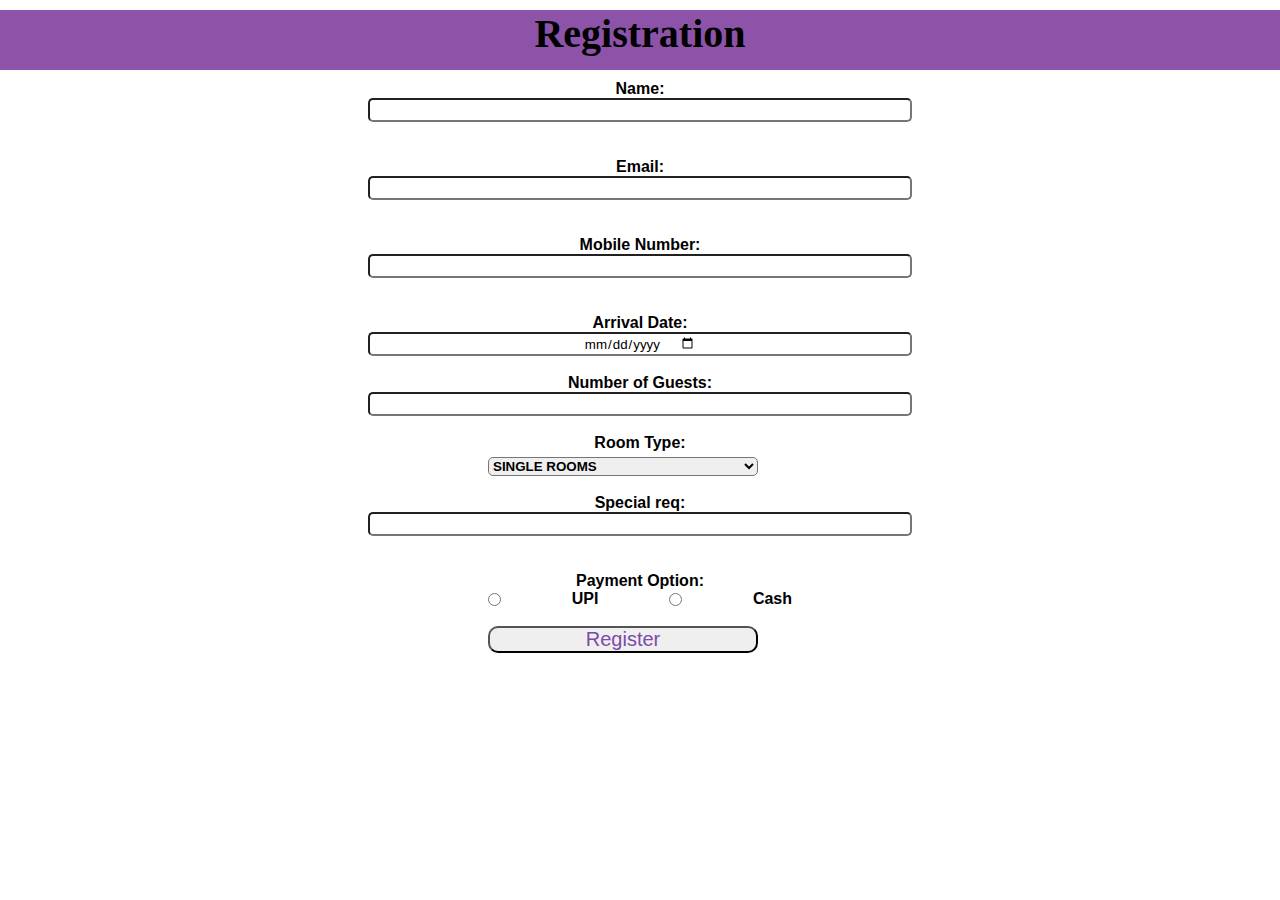
==== booking.html @ 46a09897 "first commit" ====
<!DOCTYPE html>
<html lang="en">
<head>
    <meta charset="UTF-8">
    <link rel="sortcut icon" href="logo/home stay logo.png">
    <link rel="stylesheet" href="style.css">
    <title>Home Stay</title>

    <style>
        *{
            font-family: sans-serif;
        }

        body{
            justify-content: center;
        }
        h2{
            text-align: center;
            background-color: rgb(141, 83, 168);
            font-weight: bolder;
            height: 60px;
            font-size: 40px;
            margin: 10px 0px;
        }

        label{
            justify-content: center;
            display: flex;
            font-family: sans-serif;
            font-weight: bold;
        }

        .form_reg{
            justify-content: center;
            display: flex;
            margin-top: 5px;
            height: fit-content;

        }

        .field{
            justify-content: center;
            display: flex;
            width: 60vh;
            height: 20px;
            border-radius: 5px;
        }
        .roooom{
            text-align: left;
            font-weight: bold;
            width: 30vh;
            margin-top: 5px;
            margin-left: 120px;
            border-radius: 5px;
        }
        .reg{
            font-size: 20px;
            width: 30vh;
            justify-content: center;
            color: rgb(124, 74, 170);
            border-radius: 10px;
            margin-left: 120px;
        }
        .pay{
            display: flex;
            align-items: center;
            margin-left: 120px;
            justify-content: space-between;
            padding-right: 120px;
        }

        
    </style>
</head>
<body>
    <h2>Registration </h2>
    <div class="form_reg">
    <form action="register.php" method="post">
        
        <label for="name">Name:</label>
        <input type="text" id="name" name="name" class="field"required><br><br>
        
        <label for="email">Email:</label>
        <input type="email" id="email" name="email"  class="field" required><br><br>
        
        <label for="mobile">Mobile Number:</label>
        <input type="text" id="mobile" name="mobile"  class="field" required><br><br>
        
        <label for="arrival_date">Arrival Date:</label>
        <input type="date" id="arrival_date" name="arrival_date"  class="field" required><br>
        
        <label for="number_of_guests">Number of Guests:</label>
        <input type="number" id="number_of_guests" name="number_of_guests"  class="field" required><br>
        
        <label for="Room_Type">Room Type:</label>
        <select id="Room_type" name= "Room_Type" class="roooom">
        <option value="SINGLE ROOMS">SINGLE ROOMS</option>
        <option value="DOUBLE ROOMS">DOUBLE ROOMS</option>
        <option value="TWIN ROOMS">TWIN ROOMS</option>
        <option value="EN-SUITE ROOMS">EN-SUITE ROOMS</option>
        <option value="FAMILY ROOMS">FAMILY ROOMS</option>
        <option value="ENTIRE HOME">ENTIRE HOME</option>
        <option value="DORMITORY ROOMS">DORMITORY ROOMS</option>
        </select>
        <br><br>

        <label for="Special_req">Special req:</label>
        <input type="text" id="Special_req" name="Special_req"  class="field" ><br><br>

        <label for="Payment_Option">Payment Option:</label>
       <div class="pay">
        <input type="radio" id="Payment_Option1" name="Payment_Option" value="UPI"   required>
        <label for="Payment_Option1">UPI</label>
        <input type="radio" id="Payment_Option2" name="Payment_Option" value="Cash"  required>
        <label for="Payment_Option2">Cash</label></div><br>

        <input type="submit"  value="Register" class="reg">
    </form>
    </div>
    
</body>
</html>
---- style.css ----
*{
    margin: 0;
    padding: 0;
}



html,body,div,span,applet,object,iframe,h1,h2,h3,h4,h5,h6,p,blockquote,pre,a,abbr,acronym,address,big,cite,code,del,dfn,em,img,ins,kbd,q,s,samp,small,strike,strong,sub,sup,tt,var,b,u,i,dl,dt,dd,ol,nav ul,nav li,fieldset,form,label,legend,table,caption,tbody,tfoot,thead,tr,th,td,article,aside,canvas,details,embed,figure,figcaption,footer,header,hgroup,menu,nav,output,ruby,section,summary,time,mark,audio,video{margin:0;padding:0;border:0;font-size:100%;font:inherit;vertical-align:baseline;}
article, aside, details, figcaption, figure,footer, header, hgroup, menu, nav, section {display: block;}
ol,ul{list-style:none;margin:0px;padding:0px;}
blockquote,q{quotes:none;}
blockquote:before,blockquote:after,q:before,q:after{content:'';content:none;}
table{border-collapse:collapse;border-spacing:0;}

a{text-decoration:none;}
.txt-rt{text-align:right;}
.txt-lt{text-align:left;}
.txt-center{text-align:center;}
.float-rt{float:right;}
.float-lt{float:left;}
.clear{clear:both;}
.pos-relative{position:relative;}
.pos-absolute{position:absolute;}
.vertical-base{	vertical-align:baseline;}
.vertical-top{	vertical-align:top;}
nav.vertical ul li{	display:block;}
nav.horizontal ul li{	display: inline-block;}
img{max-width:100%;}





nav{
    display: flex;
    justify-content: space-between;
    font-family: arial;
    background-color: #6f1e75;
    height: 80px;
}
.upper123 img{
	mix-blend-mode: color-dodge;
	padding-left: 10px;
}

.upper p{
    color: #c8770d;
    font-family: sans-serif;
    margin: 30px 30px;
	font-weight: bolder;
	font-style: italic;
}

.rightu{
    font-size: 15px;
    display: flex;
    list-style: none;
}

nav ul{
    display: flex;
    justify-content: center;
    margin-top: 25px;
}

nav ul li{
    list-style: none;
    margin: 0 20px;
}
nav ul li a{
    color: #ffffff;
}

nav ul li a:hover{
    color: #000000;
    transition: ease-in-out 105ms;
}


.book{
    background-color: #910494;
    color: #ffffff;
    height: 29px;
    width: 130px;
    border-radius: 30px;
    border-color: #ffffff;
    border-width: 2px;
    text-align: center;
}

.rightu li button:hover{
    color: #910494;
    transition: ease-in-out 100ms;
    background-color: #ffffff;
    border-color: #910494;
}

details{
	font-size: 20px;
	cursor: pointer;
	color: #746f6f;
}
summary{
	color: #746f6f;
	font-size: 22px;
	font-weight: bold;
}
summary:hover{
	color: #1485a4;
}
details[open] summary::after {
	content: " ";
}
details summary::after {
	content: " ";
}
details a{
	color: #1485a4;
	margin-left: 20px;
}

.content-box{
	margin-top: -20px;
}

.content-box-left-bootomgrids{
	display: flex;
	overflow-x: scroll;
	width: 205vh;
	white-space: nowrap;
	margin: 50px;
	margin-top: 50px;
	justify-content: space-evenly;
}


.content-box-left-bootomgrid img {
	display: flex;
	height: 20vh;border-radius: 15px;
}


.content-grid-pic{
	float:left;
	width:25%;
	margin-top: 27px;
}
.content-grid-pic img{
	display: block;
	border-radius: 50%;
	border: 5px solid #fff;
	box-shadow: 0px 0px 10px rgba(119, 119, 119, 0.25)
}
.content-grid-info{
	float:right;
	width: 69.5%;
}
.content-grid-info h3{
	font-family: 'PT Sans Narrow', sans-serif;
	font-size: 1.8em;
	font-weight: 400;
	color: #995c00;
	text-transform: uppercase;
}
.content-grid-info p{
	font-family: Arial, Helvetica, sans-serif;
	color: #696464;
	font-size: 0.875em;
	padding: 5px 0 5px 0;
	line-height: 1.5em;
}
.content-grid-info a{
	font-family: 'PT Sans Narrow', sans-serif;
	font-size:1em;
	font-weight: 400;
	color: #3B3B3B;
	text-transform: uppercase;
	transition: 0.5s ease;
	-o-transition: 0.5s ease;
	-webkit-transition: 0.5s ease;
}
.content-grid-info a:hover{
	color:#71D6EA;
}
.content-grid{
	float:left;
	width:33.333%;
}
.content-grids{
	padding: 3.5em 0 3.7em 0;
	background: url(../images/box.png);
	margin:0 0 40px 0px;
}

.section {
	clear: both;
	padding: 0px;
	margin: 0px;
}
.group:before,
.group:after {
    content:"";
    display:table;
}
.group:after {
    clear:both;
}
.group {
    zoom:1;
}
.col{
	display: block;
	float:left;
	margin: 1% 0 1% 1.6%;
}
.col:first-child{
	margin-left:0;
}	
.span_2_of_3 {
	width: 63.1%;
	padding:1.5%; 
}
.span_1_of_3 {
	width: 29.2%;
	padding:1.5%; 
}
.span_2_of_3  h3,
.span_1_of_3  h3 {
	font-family: 'PT Sans Narrow', sans-serif;
	font-size: 30px;
	font-weight: 400;
	line-height: 2em;
	margin: 0;
	text-transform: uppercase;
	color: #454545;
}
.contact-form{
	position:relative;
	padding-bottom:30px;
}
.contact-form div{
	padding:5px 0;
}
.contact-form span{
	display:block;
	font-size:1em;
	color: #454545;
	padding-bottom:5px;
	font-family: 'PT Sans Narrow', sans-serif;
}
.contact-form input[type="text"],.contact-form textarea{
		    padding:8px;
			display:block;
			width:98%;
			border: none;
			outline:none;
			color:#464646;
			font-size:0.8125em;
			font-family:Arial, Helvetica, sans-serif;
			border: 1px solid rgba(192, 192, 192, 0.41);
			appearance:none;
}
.contact-form textarea{
		resize:none;
		height:120px;
        border-color: #454343;
        border-radius: 10px;		
}

.contact-form span .textbox{
    border-color: #726c6c;
    border-radius: 10px;
}


.contact-form input[type="submit"]{
	font-family: 'PT Sans Narrow', sans-serif;
	font-size: 20px;
	font-weight: 400;
	line-height: 1.2em;
	text-decoration: none;
	text-transform: uppercase;
	margin-right: 15px;
	-webkit-transition: all 0.3s ease-out;
	-moz-transition: all 0.3s ease-out;
	-ms-transition: all 0.3s ease-out;
	-o-transition: all 0.3s ease-out;
	transition: all 0.3s ease-out;
	text-align: center;
	margin: 0 auto;
	color: #71D6EA;
	border:none;
	outline: none;
	background:none;
	cursor:pointer;
}
.contact-form input[type="submit"]:hover{
	color: #454545;
}
.contact-form input[type="submit"]:active{
	color: #454545;
}
.company_address{

    background-color: #ffffff;
    height: 62vh;
    border: #000000 solid 2px;
    border-radius: 30px;
    padding-left: 10px;
    
}

.company_address h3{
    color: #000000;
    margin: 0px 2px;
}
.company_address p{
	font-size: 0.875em;
	color: #fefefe;
	line-height: 1.8em;
	font-family: Arial, Helvetica, sans-serif;
}
.company_address p span{
	text-decoration:underline;
	color:#060606;
	cursor:pointer;
}



.content-grid-pic{
	float:left;
	width:25%;
	margin-top: 27px;
}
.content-grid-pic img{
	display: block;
	border-radius: 50%;
	border: 5px solid #fff;
	box-shadow: 0px 0px 10px rgba(119, 119, 119, 0.25)
}
.content-grid-info{
	float:right;
	width: 69.5%;
}
.content-grid-info h3{
	font-family: 'PT Sans Narrow', sans-serif;
	font-size: 1.8em;
	font-weight: 400;
	color: #995c00;
	text-transform: uppercase;
}
.content-grid-info p{
	font-family: Arial, Helvetica, sans-serif;
	color: #6a6a6a;
	font-size: 0.875em;
	padding: 5px 0 5px 0;
	line-height: 1.5em;
}
.content-grid-info a{
	font-family: 'PT Sans Narrow', sans-serif;
	font-size:1em;
	font-weight: 400;
	color: #3B3B3B;
	text-transform: uppercase;
	transition: 0.5s ease;
	-o-transition: 0.5s ease;
	-webkit-transition: 0.5s ease;
}
.content-grid-info a:hover{
	color:#71D6EA;
}
.content-grid{
	float:left;
	width:33.333%;
}
.content-grids{
	padding: 3.5em 0 3.7em 0;
	background: url(../images/box.png);
	margin:0 0 40px 0px;
}
.start:before{
	content: url(../images/quote-1.png);
	vertical-align: super;
	padding-right:5px;
}
.end:after{
	content: url(../images/quote-2.png);
	vertical-align: super;
	padding-right:5px;
}
.quit p{
	font-family: 'PT Sans Narrow', sans-serif;
	font-size: 2em;
	font-weight: 400;
	color: #3B3B3B;
	text-transform: uppercase;
	display: block;
	width: 60%;
	text-align: center;
	margin: 0.5em auto;
}

.content-box-left{
	float:left;
	width:70%;
}
.content-box-left-topgrid h3{
	font-family: 'PT Sans Narrow', sans-serif;
	font-size: 1.8em;
	font-weight: 400;
	color: #995c00;
	text-transform: uppercase;
	border-bottom: 1px solid rgba(85, 85, 85, 0.1);
	padding: 0em 0 0.2em 0;
	margin: 0px 0px 0.5em 0;
}
.content-box-left-topgrid p{
	font-family: Arial, Helvetica, sans-serif;
	color: #6a6a6a;
	font-size: 0.875em;
	padding: 5px 0 5px 0;
	line-height: 1.5em;
}
.content-box-left-topgrid span{
	font-family: 'PT Sans Narrow', sans-serif;
	font-size: 1.8em;
	font-weight: 400;
	color: #3B3B3B;
	text-transform: uppercase;
	border-top: 1px solid rgba(85, 85, 85, 0.1);
	border-bottom: 1px solid rgba(85, 85, 85, 0.1);
	padding: 1em 0;
	display: block;
	width: 80%;
	text-align: center;
	margin: 0.5em 0;
}
.content-box-right{
	float:right;
	width:27%;
}
.content-box-left-bootomgrid{
	width:31.33%;
	float:left;
	margin-right:3%;
}

.content-box-left-bootomgrid h3{
	font-family: 'PT Sans Narrow', sans-serif;
	font-size: 1.3em;
	font-weight: 400;
	color: #3B3B3B;
	text-transform: uppercase;
}
.content-box-left-bootomgrid p{
	font-family: Arial, Helvetica, sans-serif;
	color: #6a6a6a;
	font-size: 0.875em;
	padding: 0.5em 0;
	line-height: 1.8em;
}
.content-box-left-bootomgrid img{
	background:#FFF;
	padding:5px;
	display:block;
	width: 93%;
	transition: 0.5s ease;
	-o-transition: 0.5s ease;
	-webkit-transition: 0.5s ease;
}
.content-box-left-bootomgrid:hover img{
	background:#71D6EA;
}
.content-box-left-bootomgrids {
	padding: 0.5em 0 2em 0;
}
.lastgrid{
	margin:0;
}
.content-box-right-topgrid h3{
	font-family: 'PT Sans Narrow', sans-serif;
	font-size: 1.8em;
	font-weight: 400;
	color: #cc0000;
	text-transform: uppercase;
	border-bottom: 1px solid rgba(85, 85, 85, 0.1);
	padding: 0em 0 5px 0;
	display: block;
	margin: 0 0 0.6em 0;
}
.content-box-right-topgrid h4{
	font-family: 'PT Sans Narrow', sans-serif;
	font-size: 1.3em;
	font-weight: 400;
	color: #3B3B3B;
	text-transform: uppercase;
	padding: 0.5em 0 0.0em 0;
}
.content-box-right-topgrid p{
	font-family: Arial, Helvetica, sans-serif;
	color: #6a6a6a;
	font-size: 0.875em;
	padding: 0.5em 0;
	line-height: 1.5em;
}
.content-box-right-topgrid a{
	font-family: 'PT Sans Narrow', sans-serif;
	font-size: 1em;
	font-weight: 400;
	color: #3B3B3B;
	text-transform: uppercase;
	transition: 0.5s ease;
	-o-transition: 0.5s ease;
	-webkit-transition: 0.5s ease;
}
.content-box-right-topgrid a:hover{
	color:#71D6EA;
}
.content-box-right-bottomgrid h3{
	font-family: 'PT Sans Narrow', sans-serif;
	font-size: 1.8em;
	font-weight: 400;
	color: #71D6EA;
	text-transform: uppercase;
	border-bottom: 1px solid rgba(85, 85, 85, 0.1);
	padding: 1em 0 5px 0;
	display: block;
	margin: 0 0 0.6em 0;
}
.content-box-right-bottomgrid ul li{
	display:block;
}
.content-box-right-bottomgrid ul li a{
	font-family: Arial, Helvetica, sans-serif;
	color: #6a6a6a;
	font-size: 0.875em;
	padding: 0.5em 0;
	display: inline-block;
	transition: 0.5s ease;
	-o-transition: 0.5s ease;
	-webkit-transition: 0.5s ease;
}
.content-box-right-bottomgrid ul li:before{
	content:url(../images/list.png);
	padding-right:5px;
}
.content-box-right-bottomgrid ul li a:hover{
	color:#71D6EA;
}


.boxs {
	background: url(../images/box.png);
	padding: 1.5em 0 1em 0;
	margin: 40px 0px 0 0;
}
.box{
	width: 29.33%;
	float: left;
}
.box h3{
	font-family: 'PT Sans Narrow', sans-serif;
	font-size: 30px;
	font-weight: 400;
	line-height: 2em;
	margin: 0;
	text-transform: uppercase;
	color: #454545;
}
.box span{
	display: block;
	color: #71D6EA;
	font-size: 0.875em;
	font-weight: bold;
	-webkit-transition: all 0.3s ease-out;
	-moz-transition: all 0.3s ease-out;
	-ms-transition: all 0.3s ease-out;
	-o-transition: all 0.3s ease-out;
	transition: all 0.3s ease-out;
}
.box span:hover,.box p a:hover{
	color:#454545;
}
.box p {
	font-family: Arial, Helvetica, sans-serif;
	color: #6a6a6a;
	font-size: 0.875em;
	padding: 5px 0 24px 0;
	line-height: 1.8em;
	width: 89%;
}
.box p a{
	font-weight:bold;
	color: #71D6EA;
	-webkit-transition: all 0.3s ease-out;
	-moz-transition: all 0.3s ease-out;
	-ms-transition: all 0.3s ease-out;
	-o-transition: all 0.3s ease-out;
	transition: all 0.3s ease-out;
	font-family: 'PT Sans Narrow', sans-serif;
}
.center-box{
	border-right: 1px dashed silver;
	border-left: 1px dashed silver;
	padding: 0px 40px;
	margin-right: 40px;
	margin-top: -50px;
}
.center-box ul li{
	display: block;
	padding: 0px 0px 10px 0px;
}
.center-box ul li a{
	font-family: 'PT Sans Narrow', sans-serif;
	font-size: 18px;
	line-height: 22px;
	text-transform: uppercase;
	color: #454545;
	-webkit-transition: all 0.3s ease-out;
	-moz-transition: all 0.3s ease-out;
	-ms-transition: all 0.3s ease-out;
	-o-transition: all 0.3s ease-out;
	transition: all 0.3s ease-out;
	font-family: 'PT Sans Narrow', sans-serif;
}
.center-box ul li a:hover{
	color:#71D6EA;
}
.center-box ul li:before{
	content:url(../images/marker.png);
	padding: 10px;
}
.center-box ul{
	margin-top:30px;
}

.copy-tight{
	text-align: center;
	padding: 0px 0px 0em 0;
	margin-top: -70px;
}
.copy-tight p{
	font-family: 'PT Sans Narrow', sans-serif;
	font-size: 1.3em;
	font-weight: 400;
	color: #3B3B3B;
	text-transform: uppercase;
}
.copy-tight a{
	color: #b36b00;
	-webkit-transition: all 0.3s ease-out;
	-moz-transition: all 0.3s ease-out;
	-ms-transition: all 0.3s ease-out;
	-o-transition: all 0.3s ease-out;
	transition: all 0.3s ease-out;
}
.copy-tight a:hover{
	color: #3B3B3B;
}

.about-grid{
	width: 31.33%;
	float: left;
}
.about-grid h3{
	font-family: 'PT Sans Narrow', sans-serif;
	font-size: 30px;
	font-weight: 400;
	line-height: 2em;
	margin: 0;
	text-transform: uppercase;
	color: #454545;
}
.about-grid span{
	font-family: Arial, Helvetica, sans-serif;
	color: #6a6a6a;
	font-size: 0.875em;
	padding: 5px 0 1px 0;
	line-height: 1.5em;
	font-weight: bold;
	display: block;
}
.about-grid p{
	font-family: Arial, Helvetica, sans-serif;
	color: #6a6a6a;
	font-size: 0.875em;
	padding: 5px 0 10px 0;
	line-height: 1.8em;
}
.center-grid1 p{
	padding:0px 0px 10px 0px;
}
.center-grid1 label{
	font-family: 'PT Sans Narrow', sans-serif;
	font-size: 18px;
	line-height: 22px;
	text-transform: uppercase;
	color: #71D6EA;
	-webkit-transition: all 0.3s ease-out;
	-moz-transition: all 0.3s ease-out;
	-ms-transition: all 0.3s ease-out;
	-o-transition: all 0.3s ease-out;
	transition: all 0.3s ease-out;
	font-family: 'PT Sans Narrow', sans-serif;
	cursor:pointer;
}
.center-grid1{
	margin:0 3%;
}
.center-grid1 label:hover {
	color: #454545;
}
.about-team-left{
	float:left;
	width:25%;
}
.about-team-right{
	float:right;
	width: 73%;
}
.about-team-right p{
	font-family: Arial, Helvetica, sans-serif;
	color: #6a6a6a;
	font-size: 0.875em;
	padding: 0px 0 10px 0;
	line-height: 1.8em;
}
.client {
	padding-bottom: 10px;
}
.about-grids {
	padding: 10px 0px 0px 0px;
}
.about-team-left img {
	filter: none;
	transition: all 300ms!important;
	-webkit-transition: all 300ms!important;
	-moz-transition: all 300ms!important;
}
.about-team-left img:hover {
	cursor: pointer;
}
.button1 {
	font-family: 'PT Sans Narrow', sans-serif;
	font-size: 20px;
	font-weight: 400;
	line-height: 1.2em;
	text-decoration: none;
	text-transform: uppercase;
	margin-right: 15px;
	-webkit-transition: all 0.3s ease-out;
	-moz-transition: all 0.3s ease-out;
	-ms-transition: all 0.3s ease-out;
	-o-transition: all 0.3s ease-out;
	transition: all 0.3s ease-out;
	text-align: center;
	margin: 0 auto;
	color: #71D6EA;
	padding: 12px 0px;
}

.service-content h3{
	font-family: 'PT Sans Narrow', sans-serif;
	font-size: 30px;
	font-weight: 400;
	line-height: 2em;
	margin: 0;
	text-transform: uppercase;
	color: #454545;
}
.service-content ul li{
	display: block;
}
.service-content ul li span{
	width: 5%;
	float: left;
	font-size: 3em;
	color: #454545;
	font-family: 'PT Sans Narrow', sans-serif;
}
.service-content ul li p{
	font-family: Arial, Helvetica, sans-serif;
	color: #6a6a6a;
	font-size: 0.875em;
	padding: 5px 0 10px 0;
	line-height: 1.8em;
}
.service-content ul li p a{
	font-size: 1.2em;
	color: #454545;
	font-family: 'PT Sans Narrow', sans-serif;
	display: block;
}
.service-content{
	float:left;
	width: 74.5%;
}
.service-content ul{
	padding-bottom:5px;
}
.services-sidebar{
	float:right;
	width:23%;
}
.services-sidebar h3{
	font-family: 'PT Sans Narrow', sans-serif;
	font-size: 30px;
	font-weight: 400;
	line-height: 2em;
	margin: 0;
	text-transform: uppercase;
	color: #454545;
}
.services-sidebar ul li a{
	display: block;
	font-family: 'PT Sans Narrow', sans-serif;
	font-size: 1em;
	color: #454545;
	padding: 2px 0px 5px 0px;
	transition: 0.5s ease;
	-o-transition: 0.5s ease;
	-webkit-transition: 0.5s ease;
}
.services-sidebar ul li a:hover{
	color: #71D6EA;
}
.services-sidebar ul li {
	border-bottom: 1px dashed rgba(192, 192, 192, 0.33);
	background: url(../images/marker.png) 0 15px no-repeat;
	padding: 9px 13px 8px 23px;
}
.services {
	padding-top: 10px;
}

.gallerys {
	padding-top: 10px;
}
.gallerys h3{
	font-family: 'PT Sans Narrow', sans-serif;
	font-size: 30px;
	font-weight: 400;
	line-height: 2em;
	margin: 0;
	text-transform: uppercase;
	color: #454545;
}
.gallery-grid{
	width: 31.44%;
	float:left;
}
.gallery-grid p {
	font-size: 0.875em;
	padding: 0.2em 0em 1.2em 0em;
	color: #6a6a6a;
	line-height: 1.8em;
	font-family: Arial, Helvetica, sans-serif;
}
.gallery-button a {
	font-family: 'PT Sans Narrow', sans-serif;
	font-size: 20px;
	font-weight: 400;
	line-height: 1.2em;
	text-decoration: none;
	text-transform: uppercase;
	margin-right: 15px;
	-webkit-transition: all 0.3s ease-out;
	-moz-transition: all 0.3s ease-out;
	-ms-transition: all 0.3s ease-out;
	-o-transition: all 0.3s ease-out;
	transition: all 0.3s ease-out;
	text-align: center;
	margin: 0 auto;
	color: #71D6EA;
	padding: 12px 0px;
}
.gallery-button a:hover {
	color:#454545;
}
.grid2{
	margin: 0px 35px;
}
.gallery-grids {
	margin-bottom: 30px;
}
.projects-bottom-paination ul li{
	display:inline-block;
}
.projects-bottom-paination{
	text-align: center;
	padding-top: 55px;
}
.projects-bottom-paination li a{
	font: 400 12px/1.2em Arial;
	color: #5a5a5a;
	padding: 11px 18px;
	background: #fff;
	text-decoration: none;
	text-shadow: none;
	border: 1px solid #e9e9e9;
	margin-top: 16px;
}
.projects-bottom-paination li.active> a, .projects-bottom-paination li> a:hover {
	background: #71D6EA;
	color:#fff;
}
.gallery-grid h4{
	font-family: 'PT Sans Narrow', sans-serif;
	font-size: 18px;
	line-height: 22px;
	text-transform: uppercase;
	color: #454545;
	-webkit-transition: all 0.3s ease-out;
	-moz-transition: all 0.3s ease-out;
	-ms-transition: all 0.3s ease-out;
	-o-transition: all 0.3s ease-out;
	transition: all 0.3s ease-out;
	font-family: 'PT Sans Narrow', sans-serif;
	cursor: pointer;
	padding: 13px 0px 2px 0px;
}
.gallery-grid h4:hover{
	color:#71D6EA;
}

.section {
	clear: both;
	padding: 0px;
	margin: 0px;
}
.group:before,
.group:after {
    content:"";
    display:table;
}
.group:after {
    clear:both;
}
.group {
    zoom:1;
}
.col{
	display: block;
	float:left;
	margin: 1% 0 1% 1.6%;
}
.col:first-child{
	margin-left:0;
}	
.span_2_of_3 {
	width: 63.1%;
	padding:1.5%; 
}
.span_1_of_3 {
	width: 29.2%;
	padding:1.5%; 
}
.span_2_of_3  h3,
.span_1_of_3  h3 {
	font-family: 'PT Sans Narrow', sans-serif;
	font-size: 30px;
	font-weight: 400;
	line-height: 2em;
	margin: 0;
	text-transform: uppercase;
	color: #454545;
}
.contact-form{
	position:relative;
	padding-bottom:30px;
}
.contact-form div{
	padding:5px 0;
}
.contact-form span{
	display:block;
	font-size:1em;
	color: #454545;
	padding-bottom:5px;
	font-family: 'PT Sans Narrow', sans-serif;
}
.contact-form input[type="text"],.contact-form textarea{
		    padding:8px;
			display:block;
			width:98%;
			border: none;
			outline:none;
			color:#464646;
			font-size:0.8125em;
			font-family:Arial, Helvetica, sans-serif;
			border: 1px solid rgba(192, 192, 192, 0.41);
			appearance:none;
}
.contact-form textarea{
		resize:none;
		height:120px;		
}
.contact-form input[type="submit"]{
	font-family: 'PT Sans Narrow', sans-serif;
	font-size: 20px;
	font-weight: 400;
	line-height: 1.2em;
	text-decoration: none;
	text-transform: uppercase;
	margin-right: 15px;
	-webkit-transition: all 0.3s ease-out;
	-moz-transition: all 0.3s ease-out;
	-ms-transition: all 0.3s ease-out;
	-o-transition: all 0.3s ease-out;
	transition: all 0.3s ease-out;
	text-align: center;
	margin: 0 auto;
	color: #71D6EA;
	border:none;
	outline: none;
	background:none;
	cursor:pointer;
}
.contact-form input[type="submit"]:hover{
	color: #454545;
}
.contact-form input[type="submit"]:active{
	color: #454545;
}
.company address{
	color: none;
}
.company_address p{
	font-size: 0.875em;
	color: #6a6a6a;
	line-height: 1.8em;
	font-family: Arial, Helvetica, sans-serif;
}
.company_address p span{
	text-decoration:underline;
	color:#454545;
	cursor:pointer;
}





@media only screen and (max-width: 1024px) {
	.wrap{
		width:95%;
	}	
}


@media only screen and (max-width: 800px) {
	.wrap{
		width:95%;
	}
	.span_2_of_3 {
		width:94%;
		padding:3%; 
	}
	.col{ 
		margin: 1% 0 1% 0%;
	}
	.span_1_of_3 {
		width:94%;
		padding:3%; 
	}
}



@media only screen and (max-width: 640px) and (min-width: 480px) {
	.wrap{
		width:95%;
	}
	.span_2_of_3 {
		width:94%;
		padding:3%; 
	}
	.col{ 
		margin: 1% 0 1% 0%;
	}
	.span_1_of_3 {
		width:94%;
		padding:3%; 
	}
   
   .contact-form input[type="text"],.contact-form textarea{
		width:97%;
	}
}


@media only screen and (max-width: 480px) {
	.wrap{
		width:95%;
	}
	.span_2_of_3 {
		width:90%;
		padding:5%; 
	}
	.col { 
		margin: 1% 0 1% 0%;
	}
	.span_1_of_3 {
		width:90%;
		padding:5%; 
	}
	.contact-form input[type="text"],.contact-form textarea{
		width:92%;
	}
}
.contact-footer{
	border-top: 1px solid rgba(69, 69, 69, 0.13);
	padding: 28px 0px 0px 0px;
}

@media only screen and (max-width: 1366px) and (min-width: 1280px) {
	.wrap{
		width:90%;
	}
	.header-top-nav ul li a {
		padding: 11px 89px;
	}
	.quit p {
		width: 70%;
	}
	.center-box ul li a {
		font-size: 17px;
	}
	.gallery-grid {
		width: 31.3%;
	}
}
@media only screen and (max-width: 1280px) and (min-width: 1024px) {
	.wrap{
		width:90%;
	}
	.header-top-nav ul li a {
		padding: 11px 81px;
	}
	.quit p {
		width: 70%;
	}
	.center-box ul li a {
		font-size: 16px;
	}
	.gallery-grid {
		width: 31.2%;
	}
	.boxs {
		padding: 0.5em 0 0.6em 0;
	}
}
@media only screen and (max-width: 1024px) and (min-width: 768px) {
	.wrap{
		width:90%;
	}
	.header-top-nav ul li a {
		padding: 11px 58.5px;
	}
	.quit p {
		width: 70%;
	}
	.center-box ul li a {
		font-size: 16px;
	}
	.gallery-grid {
		width: 30%;
	}
	.boxs {
		padding: 0.5em 0 0em 0;
	}
	.quit p {
		font-size: 1.5em;
	}
	.content-grids {
		padding: 1.5em 0 0.7em 0;
	}
	.content-grid-info h3 {
		font-size: 1.4em;
	}
	.content-box-left-topgrid span {
		font-size: 1.4em;
	}
	.box {
		width:28%;
	}
	.box h3 {
		line-height: 1.2em;
		padding-bottom:0.2em;
	}
	.center-box {
		margin-right: 40px;
	}
	.center-box ul li:nth-child(1){
		display:none;
	}
	.content-box-left-topgrid p:nth-child(3){
		display:none;
	}
	.gallery-grid p {
		padding: 0.2em 0em 0.5em 0em;
	}
	.service-content ul li span {
		height: 81px;
	}
}
@media only screen and (max-width: 768px) and (min-width: 640px) {
	.wrap{
		width:90%;
	}
	.header-top-nav ul li a {
		padding: 11px 36px;
	}
	.quit p {
		width: 80%;
	}
	.content-grid-info {
		width: 67.5%;
	}
	.center-box ul li a {
		font-size: 16px;
	}
	.gallery-grid {
		width: 29%;
	}
	.quit p {
		font-size: 1.5em;
	}
	.content-grids {
		padding: 1.5em 0 0.7em 0;
	}
	.content-grid-info h3 {
		font-size: 1.4em;
	}
	.content-box-left-topgrid span {
		font-size: 1.4em;
	}
	.box {
		width:28%;
	}
	.box h3 {
		line-height: 1.2em;
		padding-bottom:0.2em;
	}
	.center-box {
		margin-right: 40px;
	}
	.center-box ul li:nth-child(1){
		display:none;
	}
	.content-box-left-topgrid p:nth-child(3){
		display:none;
	}
	.gallery-grid p {
		padding: 0.2em 0em 0.5em 0em;
	}
	.service-content ul li span {
		height: 81px;
	}
	.boxs{
		display:none;
	}
	.content-box-left-bootomgrid h3 {
		font-size: 1.1em;
	}
	.content-box-right-bottomgrid ul li a {
		font-size: 0.8em;
	}
	.content-box-right-topgrid h3 {
		font-size: 1.4em;
	}
	.content-box-right-bottomgrid h3 {
		font-size: 1.4em;
	}
	.content-box-left-topgrid span {
		width: 96%;
	}
	.content-box-left-topgrid h3 {
		font-size: 1.4em;
	}
	.about-grid {
		width: 100%;
		float:none;
	}
	.center-grid1 {
		margin: 0;
	}
	.about-team-right {
		width: 82%;
	}
	.about-team-left {
		width: 17%;
	}
	.service-content ul li span {
		width: 8%;
	}
	.projects-bottom-paination {
		padding:30px 0;
	}
}
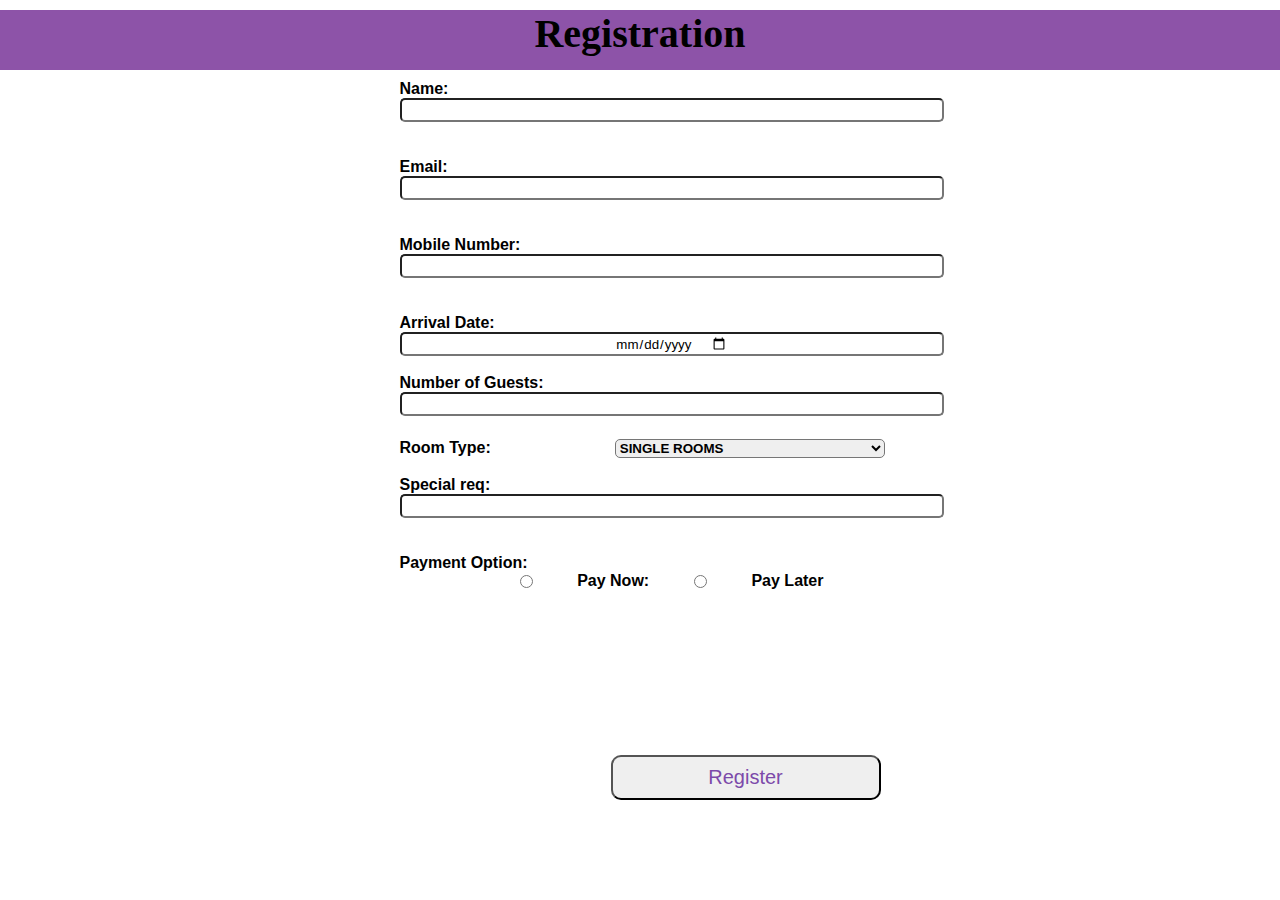
==== commit 48d88e3c: "first commit" ====
--- a/booking.html
+++ b/booking.html
@@ -25,7 +25,7 @@
 
         label{
             justify-content: center;
-            display: flex;
+            /* display: flex; */
             font-family: sans-serif;
             font-weight: bold;
         }
@@ -56,10 +56,12 @@
         .reg{
             font-size: 20px;
             width: 30vh;
+            height: 5vh;
             justify-content: center;
             color: rgb(124, 74, 170);
             border-radius: 10px;
-            margin-left: 120px;
+            margin-top: 75vh;
+            margin-left: -37vh;
         }
         .pay{
             display: flex;
@@ -67,6 +69,87 @@
             margin-left: 120px;
             justify-content: space-between;
             padding-right: 120px;
+        }
+
+
+          /* Styles for the popup */
+          .popup {
+            justify-content: center;
+            display: none;
+             /* Hidden by default */
+             position: fixed;
+            z-index: 1; /* Sit on top */
+            left: 80px;
+            top: 0;
+            width: 60%; /* Full width */
+            height: 50%; /* Full height */
+            /* overflow: auto; Enable scroll if needed */
+            /* background-color: rgba(0,0,0,0.4); /* Black with opacity */
+            margin: 180px;
+        }
+
+        /* Content of the popup */
+        .popup-content {
+           justify-content: space-evenly;
+            display: flex;
+            background-color: #fefefe;
+            margin: 40px ; /* 15% from the top and centered */
+            padding: 20px;
+            border: 1px solid #888;
+            /* width: 50%; Could be more or less, depending on screen size */
+            box-shadow: 0 4px 8px 0 rgba(0,0,0,0.2), 0 6px 20px 0 rgba(0,0,0,0.19);
+        }
+
+        .popup-content img{
+            float: left;
+            height: 40vh;
+            width: 40vh;
+        }
+
+    
+        /* Close button */
+        .close {
+            color: #aaa;
+            font-size: 28px;
+            font-weight: bold;
+            float: right;
+        }
+
+        .close:hover,
+        .close:focus {
+            color: black;
+            text-decoration: none;
+            cursor: pointer;
+        }
+
+        .pop-right{
+            padding-left: 30px;
+            font-family: sans-serif;
+        }
+
+        form .fom{
+            display: flex;
+        }
+        .sp{
+            display: flex;
+            justify-content: space-evenly;
+        }
+        .con{
+            justify-content: center
+        }
+
+        .pay-button{
+            height: 30px;
+            width: 120px;
+            margin-top: 32px;
+            margin-left: -30px;
+            border: 1px solid rgb(90, 85, 85);
+            border-radius: 5px;
+        }
+
+        .pay-button:hover{
+            color: black;
+            background-color: rgb(130, 71, 185);
         }
 
         
@@ -108,15 +191,65 @@
         <input type="text" id="Special_req" name="Special_req"  class="field" ><br><br>
 
         <label for="Payment_Option">Payment Option:</label>
-       <div class="pay">
-        <input type="radio" id="Payment_Option1" name="Payment_Option" value="UPI"   required>
-        <label for="Payment_Option1">UPI</label>
-        <input type="radio" id="Payment_Option2" name="Payment_Option" value="Cash"  required>
-        <label for="Payment_Option2">Cash</label></div><br>
+        <div class="pay"> 
+        <!-- The popup -->
+<div id="popup" class="popup">
+    <!-- Popup content -->
+    <div class="popup-content">
+      <span class="close" onclick="closePopup()">&times;</span>
+      <img src="images/upi.jpeg">
+      <div class="pop-right">
+
+        <!-- <h3>Select Room Type:</h3> -->
+        <div id="roomType" onchange="calculateTotal()">
+            <!-- <option value="Single">Single</option>
+            <option value="Double">Double</option>
+            <option value="Twin">Twin</option> -->
+            <!-- Add more room types if needed -->
+        </div>
+        <div class="fo">
+        <h3>Number of Guests:</h3>
+        <input type="number" id="numGuests" min="1" onchange="calculateTotal()">
+        <h3>Select Room Type:</h3>
+        <form id="packageForm" class="fom">
+            <input type="radio" id="Single" name="package" value="Single" onclick="calculateTotal()"> Single Rooms (₹80/night)<br>
+            <input type="radio" id="Double" name="package" value="Double" onclick="calculateTotal()"> Double Room (₹120/night)<br>
+            <input type="radio" id="Twin" name="package" value="Twin" onclick="calculateTotal()"> Twin Room (₹120/night)<br>
+            <input type="radio" id="En-Suite" name="package" value="En-Suite" onclick="calculateTotal()">  En-Suite Rooms (₹150/night)<br>
+            <input type="radio" id="Family" name="package" value="Family" onclick="calculateTotal()"> Family Rooms (₹200/night)<br>
+            <input type="radio" id=" Entire" name="package" value="Entire" onclick="calculateTotal()"> Entire Home (₹800/night)<br>
+            <input type="radio" id="Studios" name="package" value="Studios" onclick="calculateTotal()"> Studios Rooms (₹200/night)<br>
+            <input type="radio" id=" Dormitory" name="package" value="Dormitory" onclick="calculateTotal()"> Dormitory Rooms (₹350/night)
+        </form>
+        <div class="sp">
+        <h3>Select Package:</h3>
+      
+        <p id="totalPricePerNight">₹0</p>
+        <p id="totalPricePerWeek">₹0</p>
+        <p id="totalPricePerMonth">₹0</p>
+        <br><br><br>
+
+        <button class="pay-button" onclick="pay()"> Pay</button>
+        </div>
+        </div>
+    </div>
+    </div>
+    </div>
+  
+  <!-- Radio input for Pay Now -->
+  <input type="radio" id="Payment_Option1" name="Payment_Option" value="Pay Now" onclick="openPopup()" required>
+  <label for="Payment_Option1">Pay Now:</label>
+  
+    
+         <input type="radio" id="Payment_Option2" name="Payment_Option" value="Pay Later"  required>
+        <label for="Payment_Option2">Pay Later</label></div><br>
+       
 
         <input type="submit"  value="Register" class="reg">
+     </div>
+</div>
     </form>
-    </div>
-    
+   
+    <script src="js/pop.js"></script>
 </body>
 </html>